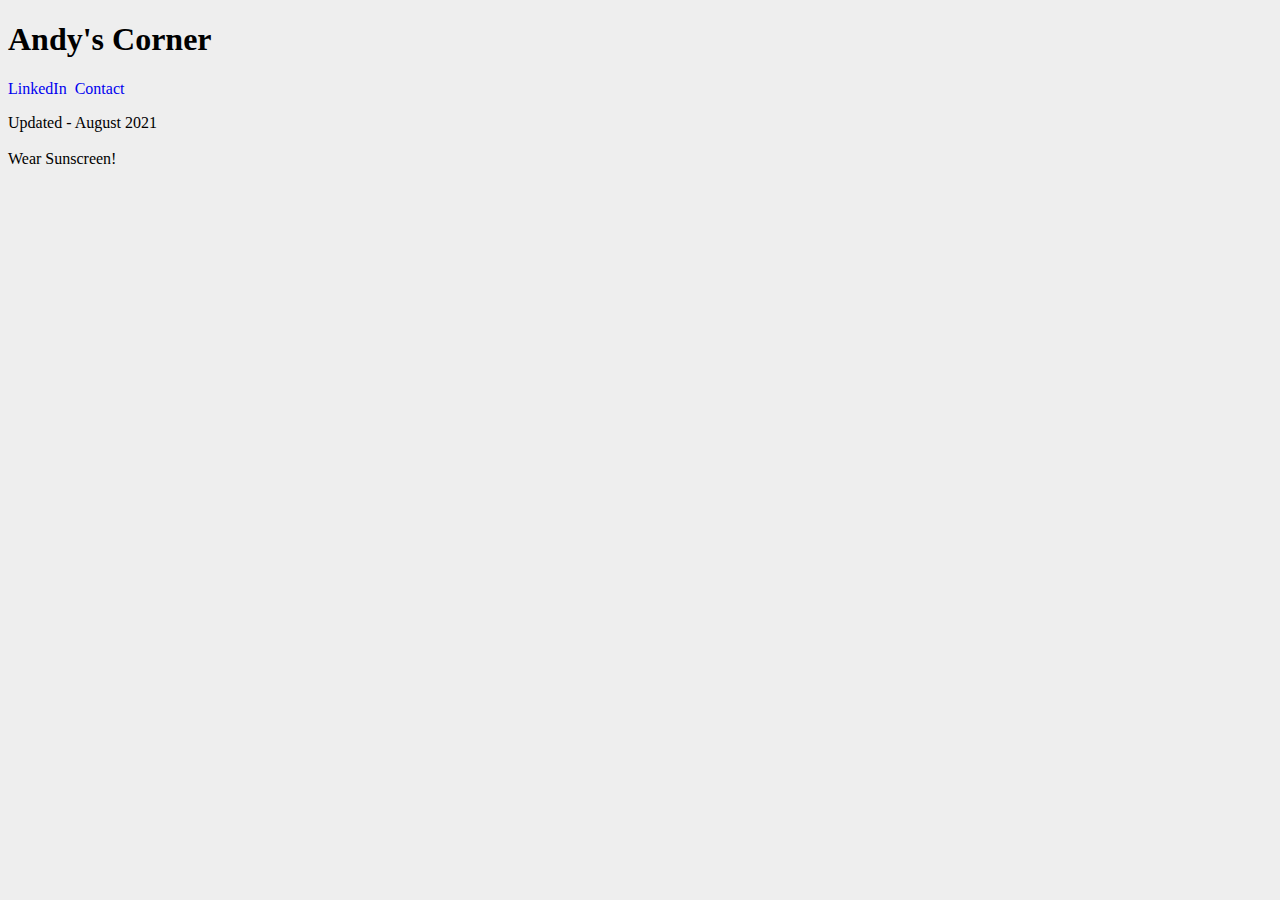
==== index.html @ 4514e27b "try again" ====
<!-- Updated by Andy Han on July 7th, 2019-->
<!DOCTYPE html>
<html>
    <head>
        <!-- Google Analytics -->
        <script async src="https://www.googletagmanager.com/gtag/js?id=UA-111702338-1"></script>
        <script>
            window.dataLayer = window.dataLayer || [];
            function gtag(){dataLayer.push(arguments);}
            gtag('js', new Date());
            gtag('config', 'UA-111702338-1');
        </script>
        <title> Andy Han </title>
        <link href="Images/Home.png" rel="icon" type="image/x-icon" />
        <link rel="stylesheet" href="style.css">
    </head>
    <body bgcolor="#EEEEEE">
        <h1 ALIGN="LEFT">Andy's Corner</h1>
        <p ALIGN="LEFT">
            <a href = "https://www.linkedin.com/in/andydhan" style="text-decoration:none">LinkedIn</a>&nbsp
            <a href = "mailto:andy@andyhan.me" style="text-decoration:none">Contact</a>&nbsp
            <p ALIGN = "LEFT">
            Updated - August 2021  <br> <br>
            Wear Sunscreen!
            </body>
</html>
---- style.css ----
body {
    color: black;
    font-size: 100%;
}


sub {
    opacity: 0;
    color: #EEEEEE;
}
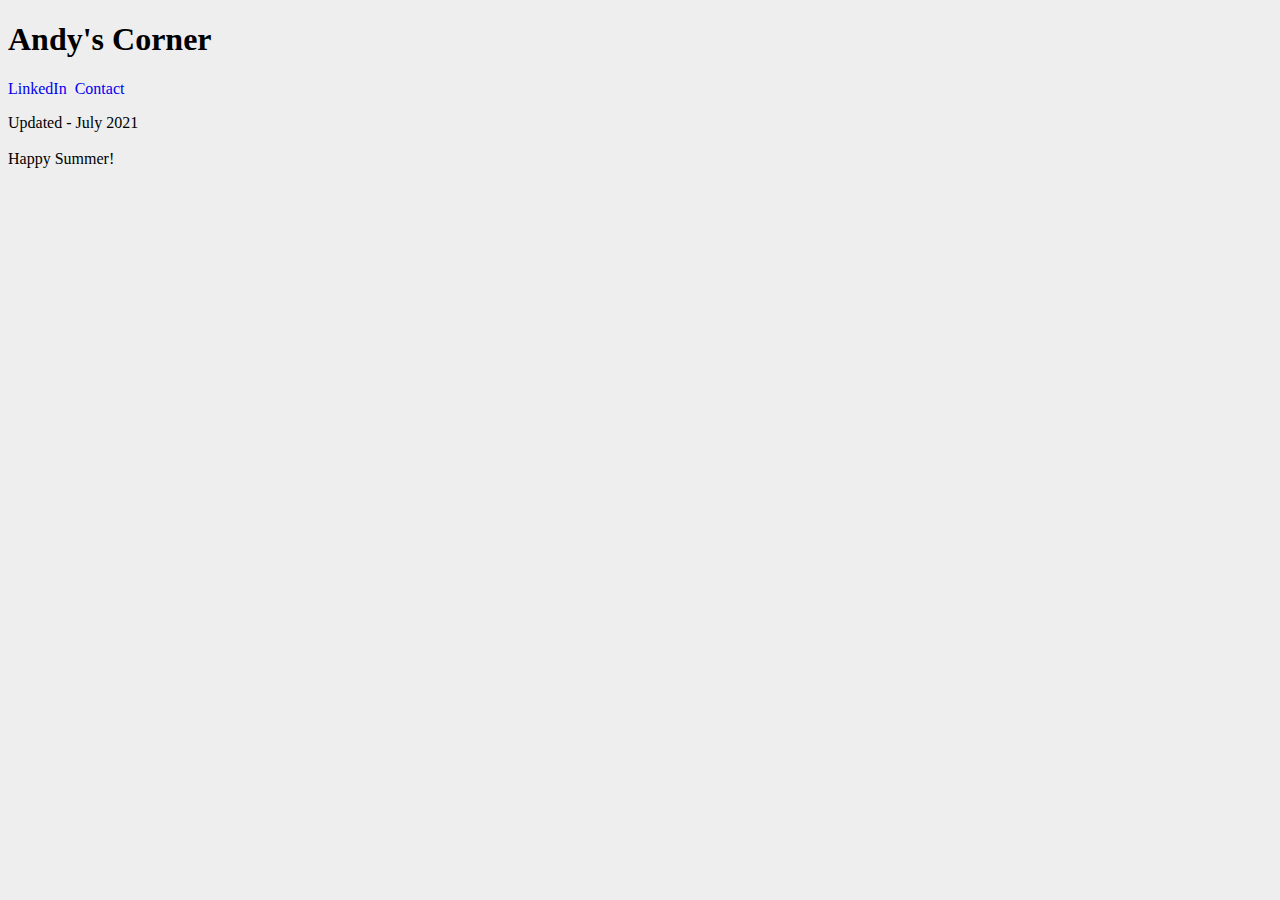
==== commit 0ce33f69: "Update index.html" ====
--- a/index.html
+++ b/index.html
@@ -20,7 +20,7 @@
             <a href = "https://www.linkedin.com/in/andydhan" style="text-decoration:none">LinkedIn</a>&nbsp
             <a href = "mailto:andy@andyhan.me" style="text-decoration:none">Contact</a>&nbsp
             <p ALIGN = "LEFT">
-            Updated - August 2021  <br> <br>
-            Wear Sunscreen!
+            Updated - July 2021  <br> <br>
+            Happy Summer!
             </body>
 </html>
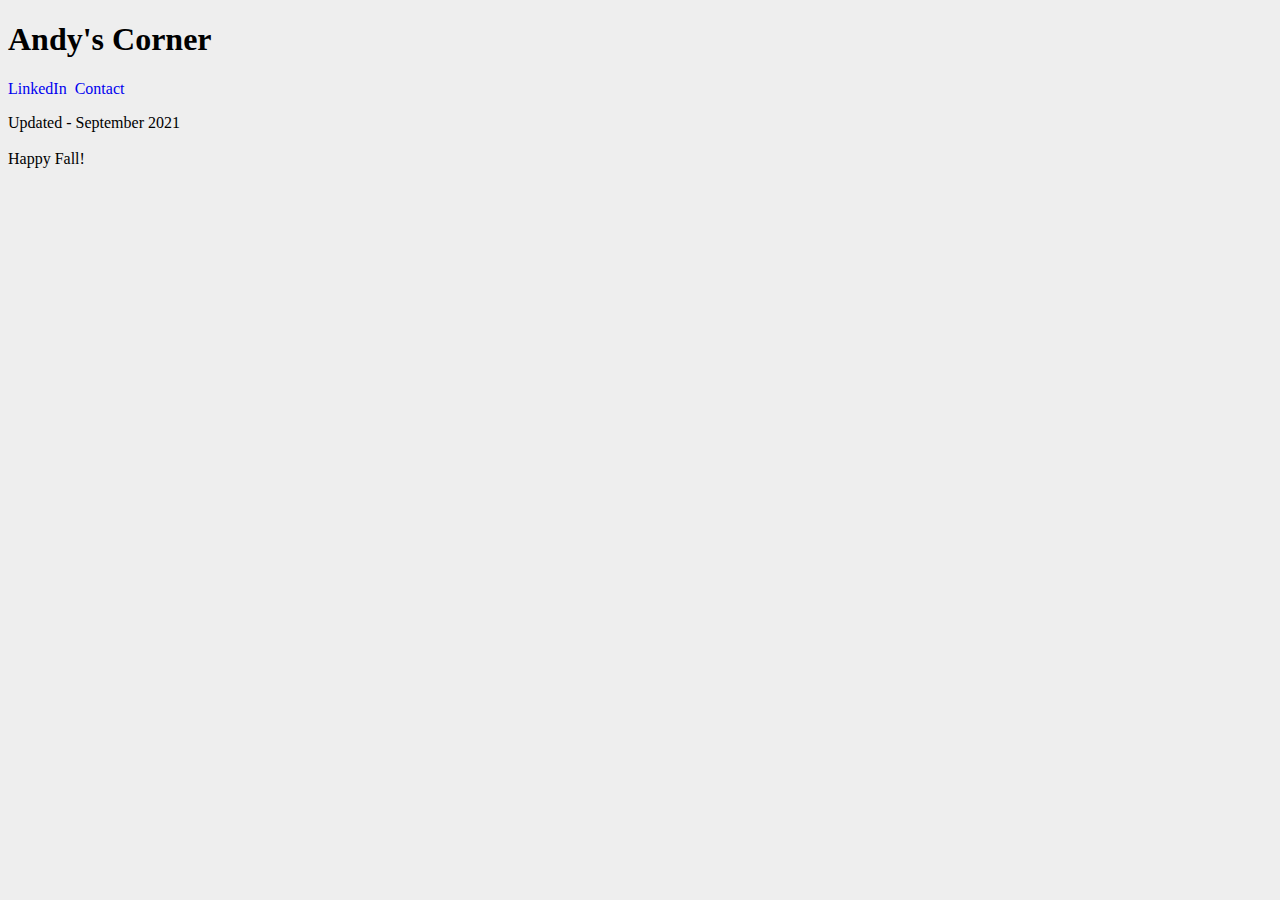
==== commit b9bceb0e: "Changing the month" ====
--- a/index.html
+++ b/index.html
@@ -20,7 +20,7 @@
             <a href = "https://www.linkedin.com/in/andydhan" style="text-decoration:none">LinkedIn</a>&nbsp
             <a href = "mailto:andy@andyhan.me" style="text-decoration:none">Contact</a>&nbsp
             <p ALIGN = "LEFT">
-            Updated - July 2021  <br> <br>
-            Happy Summer!
+            Updated - September 2021  <br> <br>
+            Happy Fall!
             </body>
 </html>
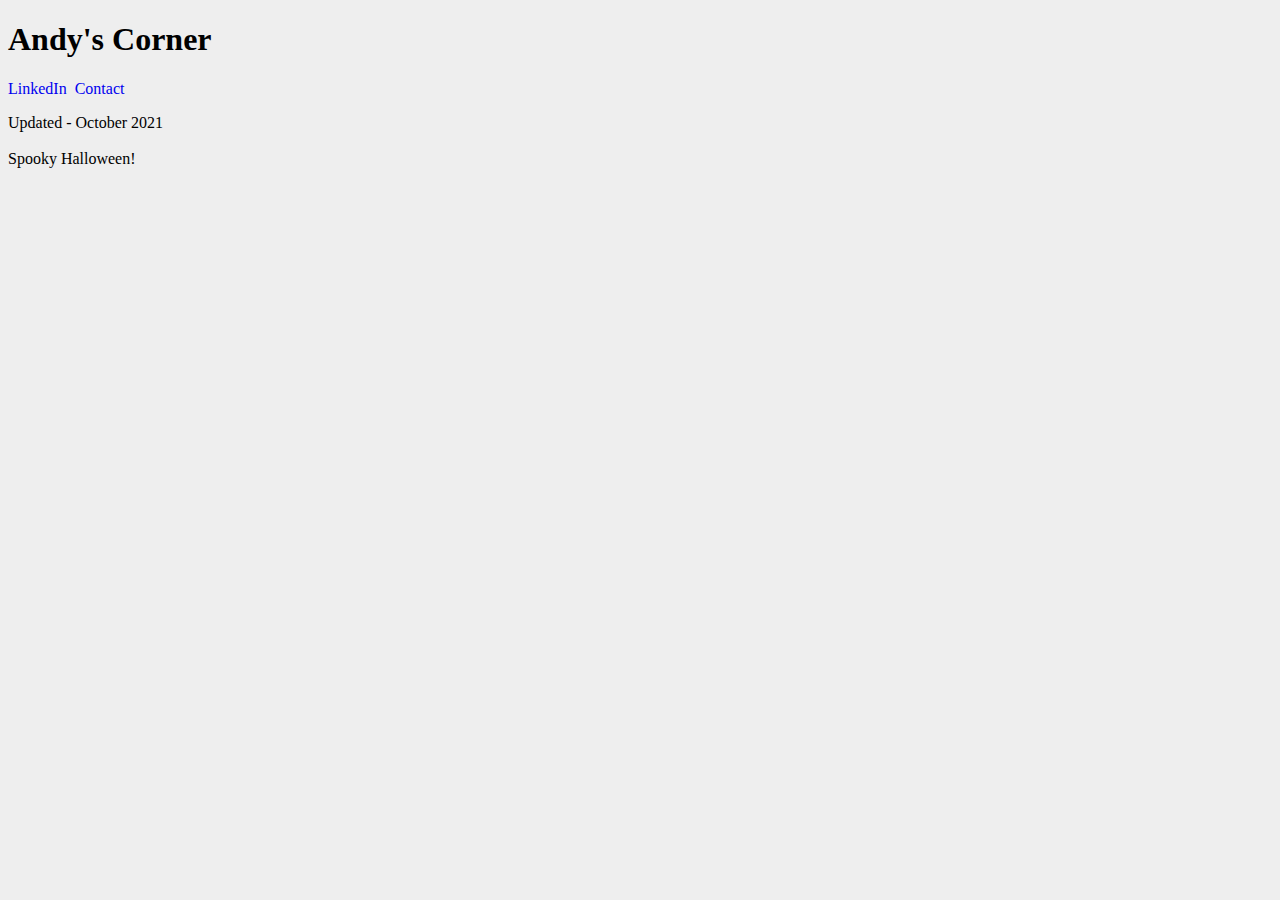
==== commit 196b223e: "making changes in the world" ====
--- a/index.html
+++ b/index.html
@@ -20,7 +20,7 @@
             <a href = "https://www.linkedin.com/in/andydhan" style="text-decoration:none">LinkedIn</a>&nbsp
             <a href = "mailto:andy@andyhan.me" style="text-decoration:none">Contact</a>&nbsp
             <p ALIGN = "LEFT">
-            Updated - September 2021  <br> <br>
-            Happy Fall!
+            Updated - October 2021  <br> <br>
+            Spooky Halloween!
             </body>
 </html>
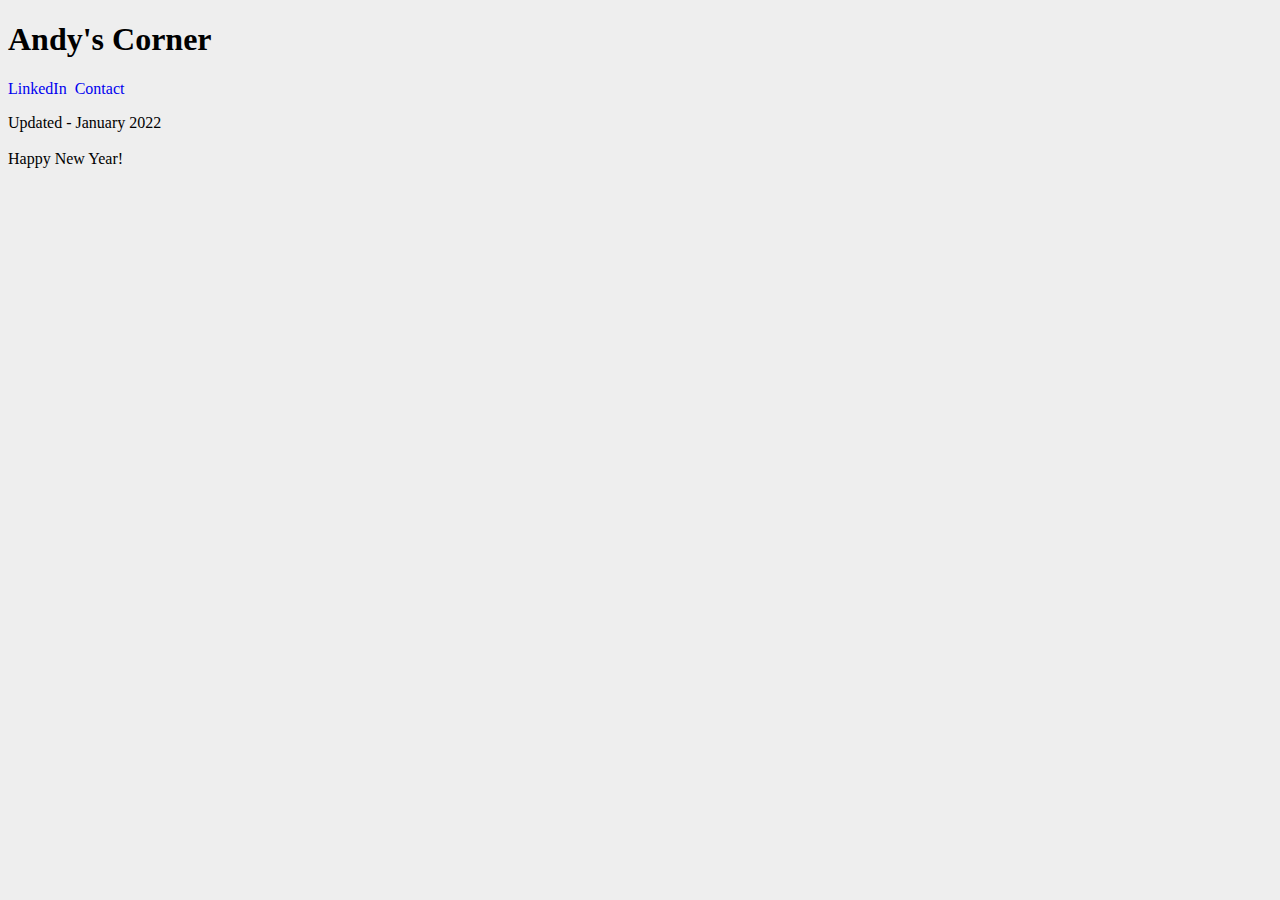
==== commit f9eda723: "new year new me" ====
--- a/index.html
+++ b/index.html
@@ -20,7 +20,7 @@
             <a href = "https://www.linkedin.com/in/andydhan" style="text-decoration:none">LinkedIn</a>&nbsp
             <a href = "mailto:andy@andyhan.me" style="text-decoration:none">Contact</a>&nbsp
             <p ALIGN = "LEFT">
-            Updated - October 2021  <br> <br>
-            Spooky Halloween!
+            Updated - January 2022  <br> <br>
+            Happy New Year!
             </body>
 </html>
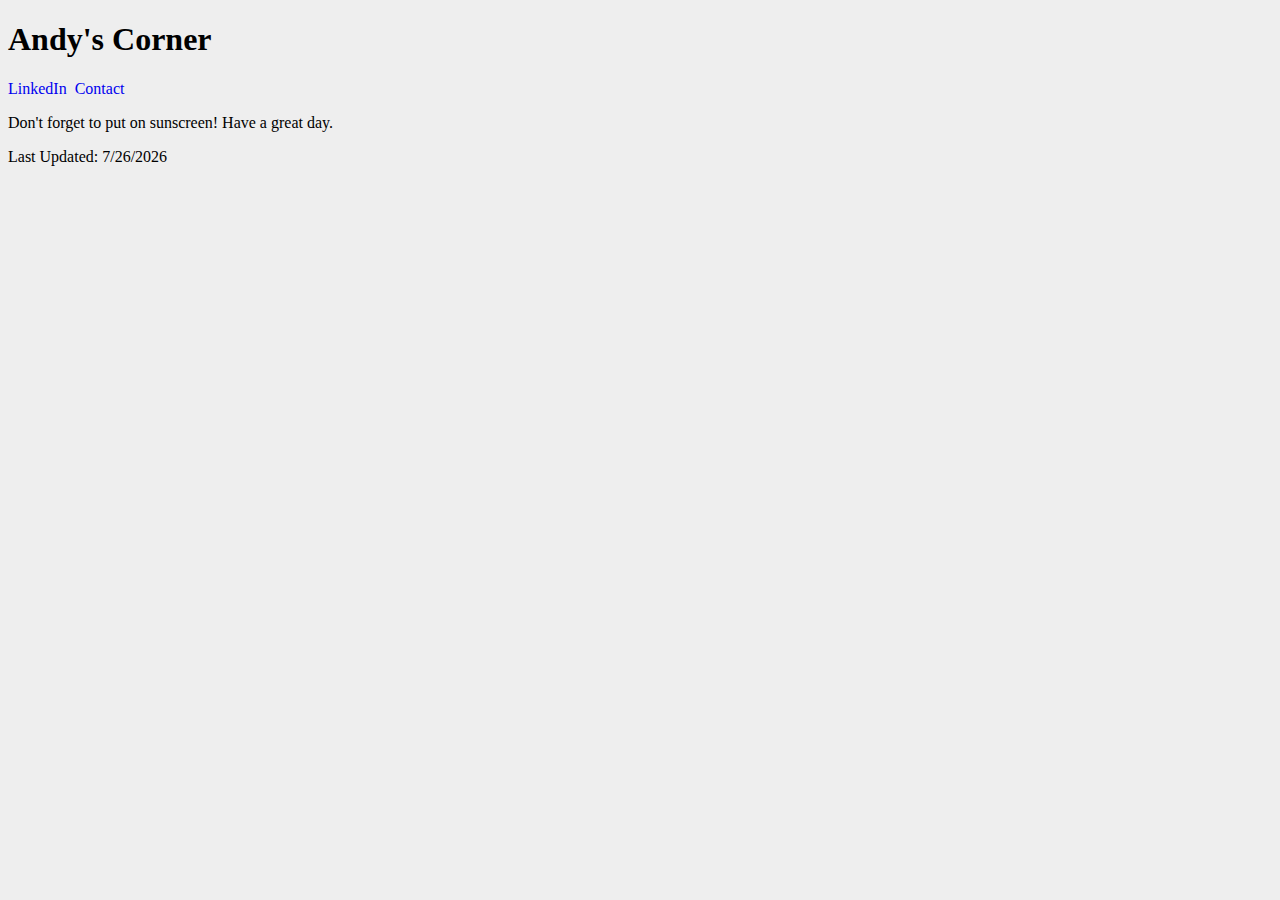
==== commit 7916b553: "Commented out GA code, added current date calc" ====
--- a/index.html
+++ b/index.html
@@ -1,15 +1,15 @@
-<!-- Updated by Andy Han on July 7th, 2019-->
+<!-- Updated by Andy Han on April 20th, 2022-->
 <!DOCTYPE html>
 <html>
     <head>
         <!-- Google Analytics -->
-        <script async src="https://www.googletagmanager.com/gtag/js?id=UA-111702338-1"></script>
+        <!-- <script async src="https://www.googletagmanager.com/gtag/js?id=UA-111702338-1"></script>
         <script>
             window.dataLayer = window.dataLayer || [];
             function gtag(){dataLayer.push(arguments);}
             gtag('js', new Date());
             gtag('config', 'UA-111702338-1');
-        </script>
+        </script> -->
         <title> Andy Han </title>
         <link href="Images/Home.png" rel="icon" type="image/x-icon" />
         <link rel="stylesheet" href="style.css">
@@ -20,7 +20,12 @@
             <a href = "https://www.linkedin.com/in/andydhan" style="text-decoration:none">LinkedIn</a>&nbsp
             <a href = "mailto:andy@andyhan.me" style="text-decoration:none">Contact</a>&nbsp
             <p ALIGN = "LEFT">
-            Updated - January 2022  <br> <br>
-            Happy New Year!
+                Don't forget to put on sunscreen! Have a great day. <br>
+                <div>
+                    <script>
+                    date = new Date().toLocaleDateString();
+                    document.write("Last Updated: " + date);
+                    </script>
+                    </div>
             </body>
 </html>
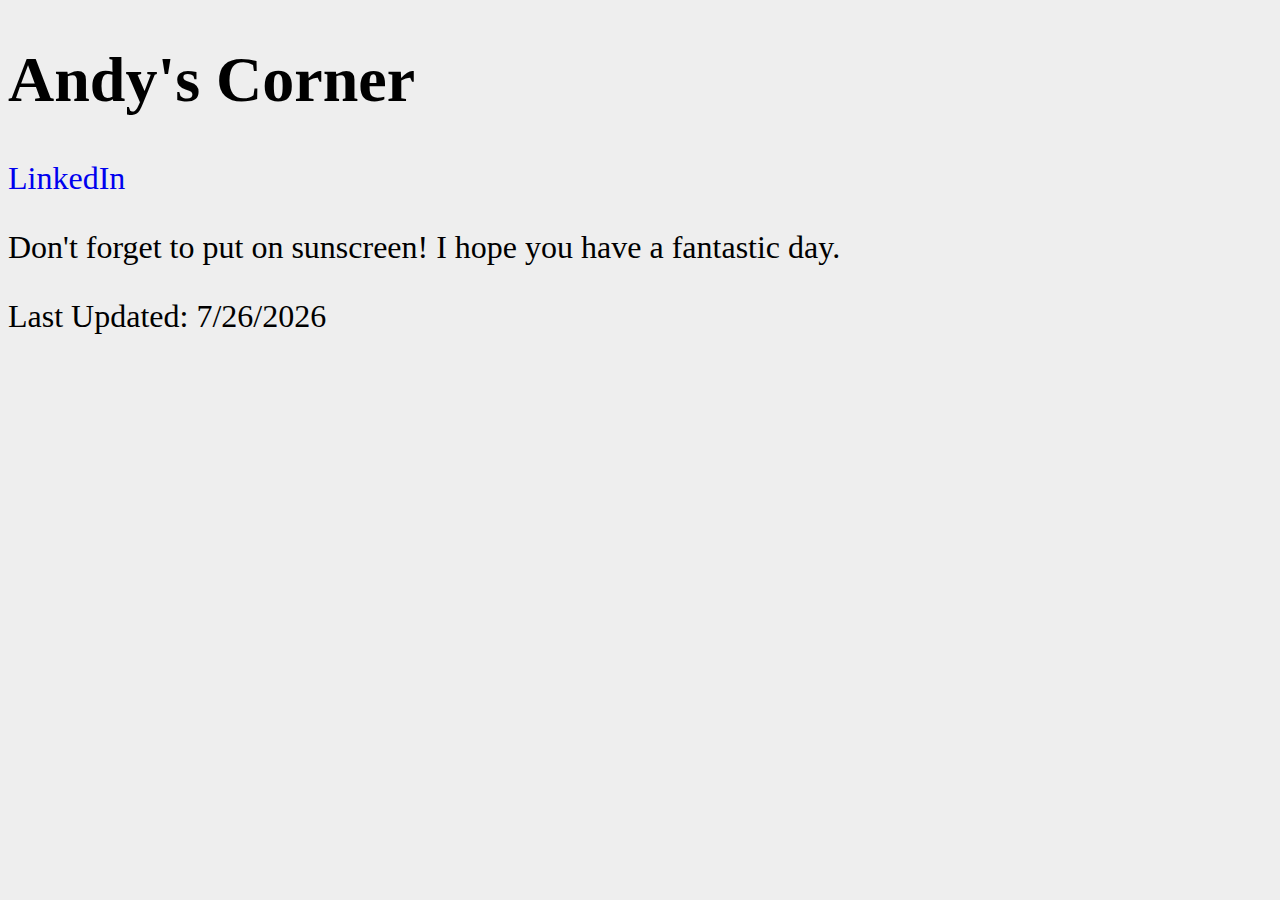
==== commit b7400abe: "Removed "Contact Me" to avoid spam emails" ====
--- a/index.html
+++ b/index.html
@@ -1,16 +1,14 @@
-<!-- Updated by Andy Han on April 20th, 2022-->
 <!DOCTYPE html>
 <html>
     <head>
-        <!-- Google Analytics -->
-        <!-- <script async src="https://www.googletagmanager.com/gtag/js?id=UA-111702338-1"></script>
+        <script async src="https://www.googletagmanager.com/gtag/js?id=UA-226676766-1"></script>
         <script>
-            window.dataLayer = window.dataLayer || [];
-            function gtag(){dataLayer.push(arguments);}
-            gtag('js', new Date());
-            gtag('config', 'UA-111702338-1');
-        </script> -->
-        <title> Andy Han </title>
+        window.dataLayer = window.dataLayer || [];
+        function gtag(){dataLayer.push(arguments);}
+        gtag('js', new Date());
+        gtag('config', 'UA-226676766-1');
+        </script>
+        <title> Andy's Corner </title>
         <link href="Images/Home.png" rel="icon" type="image/x-icon" />
         <link rel="stylesheet" href="style.css">
     </head>
@@ -18,9 +16,8 @@
         <h1 ALIGN="LEFT">Andy's Corner</h1>
         <p ALIGN="LEFT">
             <a href = "https://www.linkedin.com/in/andydhan" style="text-decoration:none">LinkedIn</a>&nbsp
-            <a href = "mailto:andy@andyhan.me" style="text-decoration:none">Contact</a>&nbsp
             <p ALIGN = "LEFT">
-                Don't forget to put on sunscreen! Have a great day. <br>
+                Don't forget to put on sunscreen! I hope you have a fantastic day. <br>
                 <div>
                     <script>
                     date = new Date().toLocaleDateString();
--- a/style.css
+++ b/style.css
@@ -1,6 +1,6 @@
 body {
     color: black;
-    font-size: 100%;
+    font-size: 200%;
 }
 
 
